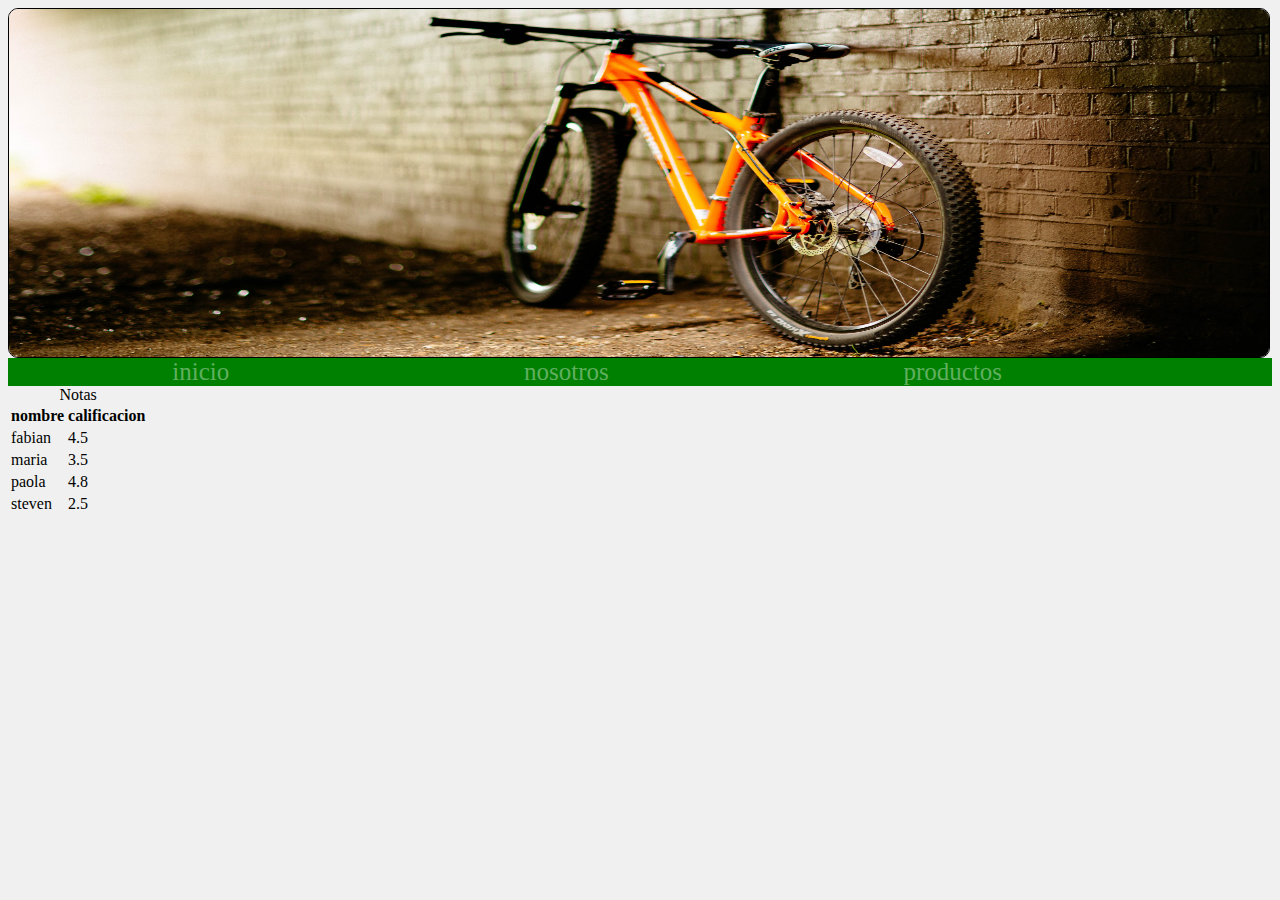
==== home.html @ 25801c3d "se crea el home" ====
<html>

<head>
    <meta charset="UTF-8">
    <meta name="viewport" content="width=device-width, initial-scale=1.0">
    <meta http-equiv="X-UA-Compatible" content="ie=edge">

    <title>Home</title>

    <link rel="stylesheet" href="estilos.css">

    <script src="app.js"></script>

</head>

<body>
    
    <img id = "barra" src="img/3.jpg" alt="bicycle" />

    <nav id = "menu">
        <label>inicio</label>
        <label>nosotros</label>
        <label>productos</label>
    </nav>

    <table>
        <!--Crea tabla-->

        <caption>Notas</caption>
        <!--coloca titulo a la tabla-->
        <thead>
            <!--Cabecera de la tabla-->
            <tr>
                <!--crea fila en la tabla-->
                <th>nombre</th>
                <!--Crea celda como titulo de la tabla-->
                <th>calificacion</th>
            </tr>

        </thead>

        <tbody>

            <tr>
                <td>fabian</td>
                <!--Crea celda normal en la tabla-->
                <td>4.5</td>
            </tr>
            <tr>
                <td>maria</td>
                <td>3.5</td>
            </tr>
            <tr>
                <td>paola</td>
                <td>4.8</td>
            </tr>
            <tr>
                <td>steven</td>
                <td>2.5</td>
            </tr>

        </tbody>

    </table>
</body>

</html>
---- estilos.css ----
body {
    background: rgb(240, 240, 240);
}

section {
    position: relative;
    margin: 10% auto;
    width: 400px;
    height: 400px;
    border: 3px solid gray;
    background: rgb(180, 180, 180);
    border-radius: 10px;
  } 
  
#icon {
    position: relative;
    padding: 0% auto;
    margin: 5% 10% 5% 40%;/*top right button left*/
    width: 100px;
    height: 100px;
    border-radius: 10px;
    border: 1px solid black;
  } 

label { 
  position: relative;
  margin: 0% 10% 0% 13%;/*top right button left*/
  color: rgba(255, 255, 255, 0.39);
  width: 100px;
  font-size: 25px;
  }  



input { 
    position: relative;
    margin: 0% 10% 0% 13%;/*top right button left*/
    border-radius: 5px;
    width: 300px;
    height: 40px;
    font-size: 30px;
    color: lightgrey;
  } 

  

  button { 
    position: relative;
    margin: 3% 10% 0% 25%;/*top right button left*/
    border-radius: 5px;
    width: 200px;
    height: 40px;
    font-size: 30px;
    color: lightgrey;
    background: rgb(54, 164, 197);
  } 

  #menu {
    background: green;
    color: white;
  }

  #barra {
    position: relative;
    padding: 0% auto;
    /* margin: 5% 10% 5% 40%; *//*top right button left*/
    width: 1260px;
    height: 348px;
    border-radius: 10px;
    border: 1px solid black;
  }
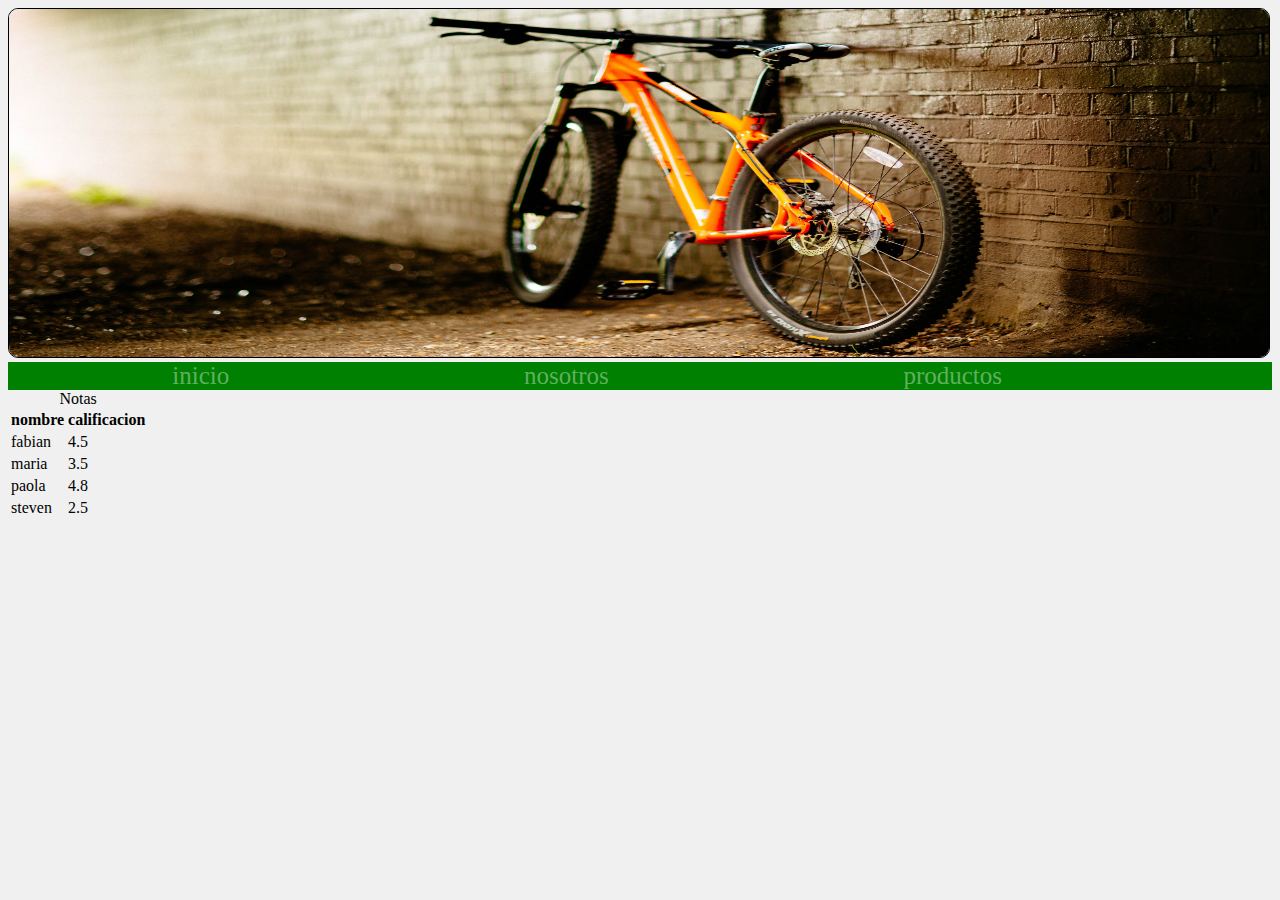
==== commit c2037eb8: "Update home.html" ====
--- a/home.html
+++ b/home.html
@@ -1,3 +1,5 @@
+<!doctype html>
+
 <html>
 
 <head>
@@ -64,4 +66,4 @@
     </table>
 </body>
 
-</html>+</html>
